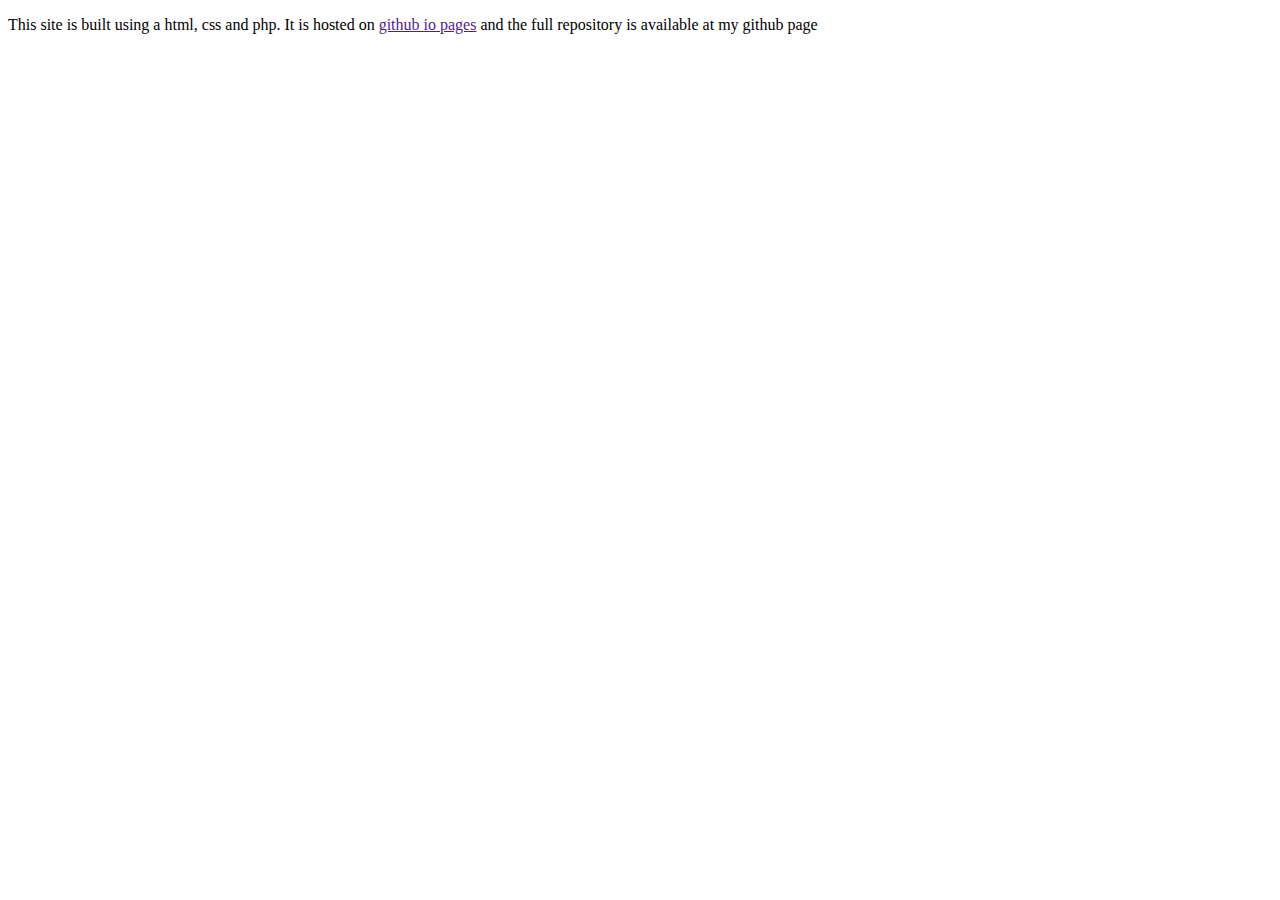
==== about.html @ f5ad96fa "refactored to html so can host on github.io" ====
<!DOCTYPE html>
<html>
<head lang="en">
    <meta charset="UTF-8">
    <title></title>
</head>
<body>
<p>This site is built using a html, css and php.  It is hosted on <a href="">github io pages</a> and the full repository is available at <a href+"">my github page</a></p>

</body>
</html>
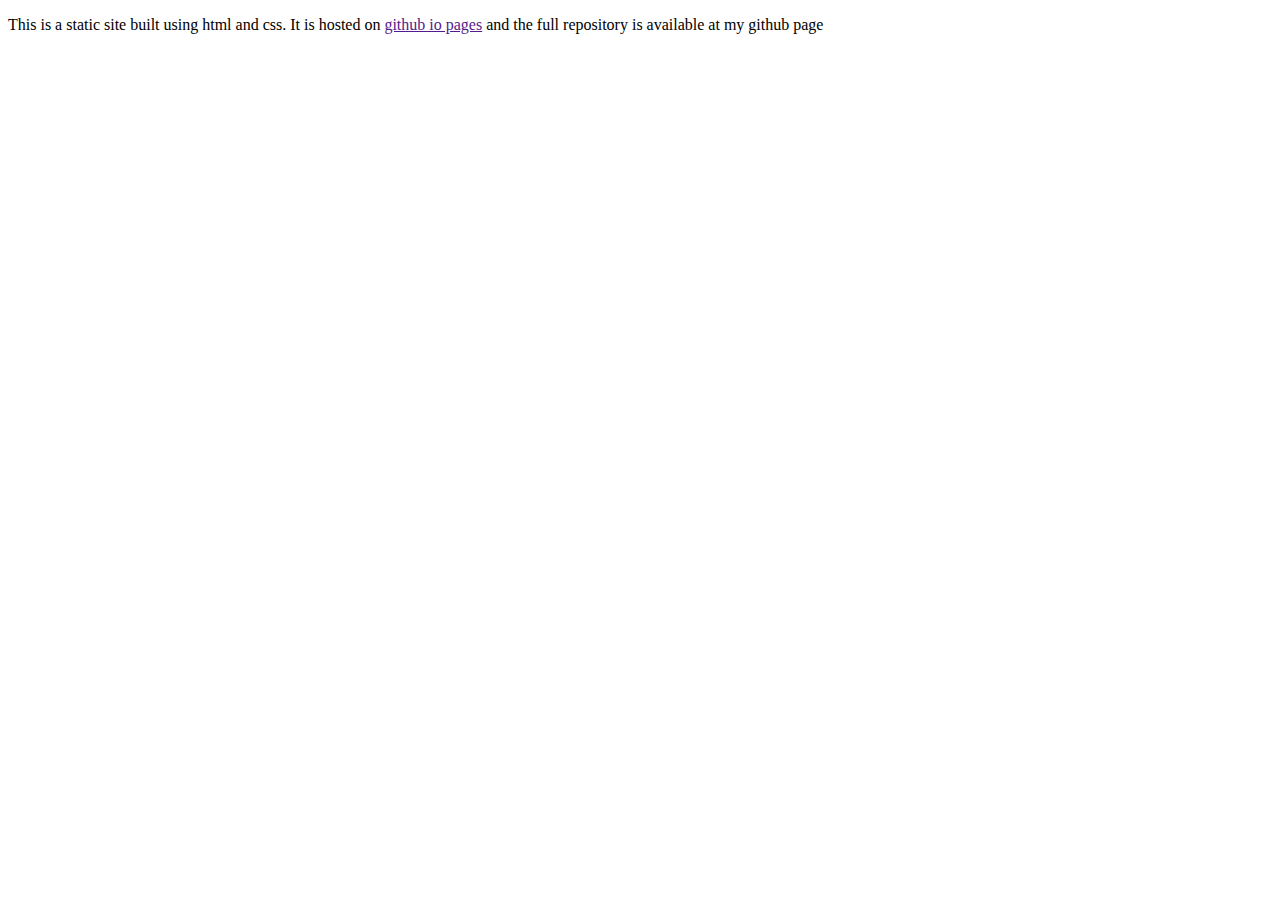
==== commit 819d3fa9: "quick edit" ====
--- a/about.html
+++ b/about.html
@@ -5,7 +5,7 @@
     <title></title>
 </head>
 <body>
-<p>This site is built using a html, css and php.  It is hosted on <a href="">github io pages</a> and the full repository is available at <a href+"">my github page</a></p>
+<p>This is a static site built using html and css.  It is hosted on <a href="">github io pages</a> and the full repository is available at <a href+"">my github page</a></p>
 
 </body>
 </html>